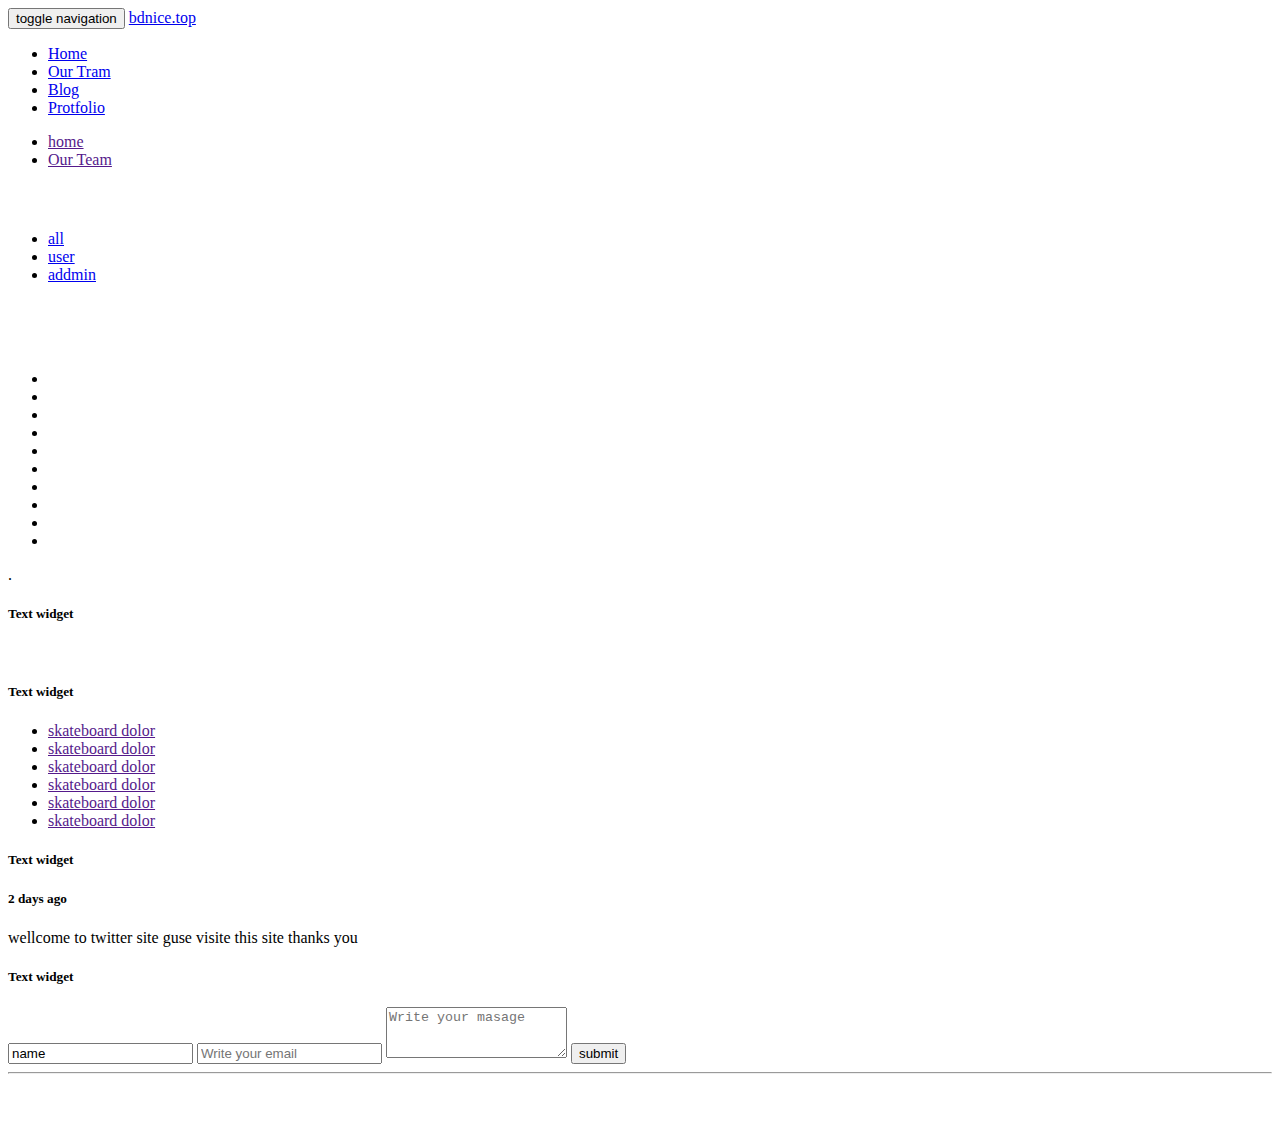
==== ourteam.html @ 49d4c73a "Add files via upload" ====
<!DOCTYPE html>
<html lang="en">
  <head>
    <meta charset="utf-8">
    <meta http-equiv="X-UA-Compatible" content="IE=edge">
    <meta name="content-Type" content="text/html; charset=UTF-8" />
    <meta name="viewport" content="width=device-width, initial-scale=1">
    <!-- The above 3 meta tags *must* come first in the head; any other head content must come *after* these tags -->
    <!-- Bootstrap -->
    <link href="css/bootstrap.min.css" rel="stylesheet"/>
	<link rel="stylesheet" href="css/font-awesome.min.css" class="css"/>
	<link rel="stylesheet" type="text/css" href="css/animate.css" media="all" />
	<link rel="stylesheet" type="text/css" href="css/mediaquarry.css" media="all" />
	<link rel="stylesheet" type="text/css" href="css/li-scroller.min.css" media="all" />
	<link rel="stylesheet" type="text/css" href="css/style.css" media="all" />
	 <title> My web design project</title>

    <!-- HTML5 shim and Respond.js for IE8 support of HTML5 elements and media queries -->
    <!-- WARNING: Respond.js doesn't work if you view the page via file:// -->
    <!--[if lt IE 9]>
      <script src="https://oss.maxcdn.com/html5shiv/3.7.3/html5shiv.min.js"></script>
      <script src="https://oss.maxcdn.com/respond/1.4.2/respond.min.js"></script>
    <![endif]-->
  </head>
  <body>
    <div class="navbar navbar-default blog-pag">
      	<div class="container">
      		<div class="-ex-section">
      			<div class="navbar-header">
				  <button type="button" class="navbar-toggle collapsed" data-toggle="collapse" data-target="#one">
				    <span class="sr-only">toggle navigation</span>
					<span class="icon-bar"></span>
					<span class="icon-bar"></span>
					<span class="icon-bar"></span>
					<span class="icon-bar"></span>
				  </button>
				  <a class="c navbar-brand" href="index.html">bdnice.top</a>
				</div>
		     <div class="collapse navbar-collapse navbar-right" id="one" >
			    <div class="main-nav">
					<ul class="nav navbar-nav">
						<li class="active"><a href="index.html">Home</a></li>
						<li><a href="ourteam.html">Our Tram</a></li>
						<li><a href="blog.html ">Blog</a></li>
						<li><a href="protfolio.html">Protfolio</a></li>
				    </ul>
			    </div>
		    </div>
       </div>
   </div>
  </div><!--nav-sectin-->
	<div class="blog-pag">
		<div class="container">
			<div class="row">
				<div class="col-md-12">
					<ul class="breadcrumb">
						<li><a href="">home</a></li>
						<li class="active"><a href="">Our Team</a></li>
					</ul>
				</div>
			</div>
		</div>
	</div>
	<div class="bg-section section">
		<div class="container">
			<div class="row">
				<div class="col-md-12">
				   <div class="content-heading">
					  <h4 class="section" style="color:white;">OurTeam</h4>
				   </div>
				</div>
			</div>
		</div>
	</div>
	
	<div class="our-team-s">
		<div class="container">
			<div class="row">
				<div class="  col-xs-8 col-xs-offset-2 col-sm-6 col-sm-offset-3 col-md-4 col-md-offset-4">
					<div class="tab-section ">
						<ul class="nav nav-tabs">
							<li class="active"><a href="#1" data-toggle="tab">all</a></li>
							<li ><a href="#2" data-toggle="tab">user</a></li>
							<li><a href="#3" data-toggle="tab">addmin</a></li>
						</ul>
					</div>
				</div>
			</div>
		</div>
	</div>
	<div class="our-team-image">
		<div class="container">
			<div class="row">
				<div class="col-xs-12 col-sm-12  col-md-12 ">
					<div class="tab-content">
						 <div class="tab-pane fade in active" id="1">
						   <div class="img-sectin zoomIn">
								<img src="image/new-pic1.jpg" class="img-responsive" alt="" />
								<img src="image/new-pic1.jpg" class="img-responsive" alt="" />
								<img src="image/new-pic1.jpg" class="img-responsive" alt="" />
								<img src="image/new-pic1.jpg" class="img-responsive" alt="" />
								<img src="image/new-pic1.jpg" class="img-responsive" alt="" />
								<img src="image/new-pic1.jpg" class="img-responsive" alt="" />
								
								<img src="image/about-img.jpg" class="img-responsive" alt="" />
								<img src="image/about-img.jpg" class="img-responsive" alt="" />
								<img src="image/about-img.jpg" class="img-responsive" alt="" />
								<img src="image/about-img.jpg" class="img-responsive" alt="" />
								<img src="image/about-img.jpg" class="img-responsive" alt="" />
								<img src="image/about-img.jpg" class="img-responsive" alt="" />
								<img src="image/about-img.jpg" class="img-responsive" alt="" />
								
								<img src="image/Rasel01.jpg"  alt="" />
								<img src="image/Rasel01.jpg"  alt="" />
								<img src="image/Rasel01.jpg" alt="" />
								<img src="image/Rasel01.jpg"  alt="" />
								<img src="image/Rasel01.jpg"  alt="" />
							</div>
						</div>
						<div class="tab-pane fade in" id="2">
							<div class="img-sectin flash">
								<img src="image/about-img.jpg" class="img-responsive" alt="" />
								<img src="image/about-img.jpg" class="img-responsive" alt="" />
								<img src="image/about-img.jpg" class="img-responsive" alt="" />
								<img src="image/about-img.jpg" class="img-responsive" alt="" />
								<img src="image/about-img.jpg" class="img-responsive" alt="" />
								<img src="image/about-img.jpg" class="img-responsive" alt="" /							</div>
						</div>
						<div class="tab-pane fade in" id="3">
							<div class="img-sectin rubberBand">
								<img src="image/Rasel01.jpg"  alt="" />
								<img src="image/Rasel01.jpg"  alt="" />
								<img src="image/Rasel01.jpg" alt="" />
								<img src="image/Rasel01.jpg"  alt="" />
								<img src="image/Rasel01.jpg"  alt="" />
							</div>
						</div>
					</div>
				</div>
			</div>
		</div>
	</div>
	<div class="homepage-slider">
		<div class="container">
			<div class="slider-overline">
				<div class="row">
					<div class="col-md-12">
						<div class="client">
							<ul id="clients">
								<li><a href=""><img src="image/pic2.jpg" class="img-responsive" alt="" /></a></li>
								<li><a href=""><img src="image/pic1.png" class="img-responsive" alt="" /></a></li>
								<li><a href=""><img src="image/feature-pic1.png" class="img-responsive" alt="" /></a></li>
								<li><a href=""><img src="image/team3.jpg" class="img-responsive" alt="" /></a></li>
								<li><a href=""><img src="image/Rasel 01.jpgrrrrrrrrrr.jpg" class="img-responsive" alt="" /></a></li>
								<li><a href=""><img src="image/team1.jpg" class="img-responsive" alt="" /></a></li>
								<li><a href=""><img src="image/pic1.png" class="img-responsive" alt="" /></a></li>
								<li><a href=""><img src="image/feature-pic1.png" class="img-responsive" alt="" /></a></li>
								<li><a href=""><img src="image/team3.jpg" class="img-responsive" alt="" /></a></li>
								<li><a href=""><img src="image/Rasel 01.jpgrrrrrrrrrr.jpg" class="img-responsive" alt="" /></a></li>
								
							</ul>
						</div>
					</div>
				</div>
			</div>
		</div>
	</div>
	<div class="footer">
	   <div class="footer-section">
	   .   <div class="container">
			<div class="row">
				<div class="col-md-3 col-sm-3 col-xs-6">
					 <h5>Text widget</h5>
					   <p style="color:#fff;">accusamus terry richardson ad squid. 3 wolf moon officia aute,
						non cupidatat skateboard dolor brunch.</p>
				</div>
				<div class="col-md-3 col-sm-3 col-xs-6">
					 <h5>Text widget</h5>
					<div class="menu-list-widget">
						<ul>
							<li><a href="">skateboard dolor</a></li>
							<li><a href="">skateboard dolor</a></li>
							<li><a href="">skateboard dolor</a></li>
							<li><a href="">skateboard dolor</a></li>
							<li><a href="">skateboard dolor</a></li>
							<li><a href="">skateboard dolor</a></li>
						</ul>
					</div>
				</div>
				<div class="col-md-3 col-sm-3 col-xs-6">
					<h5>Text widget</h5>
					<div class="notification-sectin">
					<div class="icon">
						<a href=""><i class="fa fa-twitter"></i></a>
					</div>
					 <div class="notification-box">
					   <h5>2 days ago</h5>
						<p>wellcome to twitter site guse visite this site thanks you</p>
					 </div>
					 </div>
				</div>
				<div class="col-md-3 col-sm-3 col-xs-6">
					 <h5>Text widget</h5>
					<div class="form-section">
						<form method="post">
							<input class="form-control"  placeholder="Write your name" required="required" type="text" value="name" >
							<input class="form-control" required="required" placeholder="Write your email" >
							<textarea class="form-control" placeholder="Write your masage" required="required"  rows="3" ></textarea>
							<button type="submit" class="btn btn-default bt">submit</button>
						</form>
				 </div>
			</div>
	</div>
	<hr />
	<div class="social-icon">
	    <a href=""><i class="fa fa-facebook"></i></a>
	    <a href=""><i class="fa fa-youtube"></i></a>
	    <a href=""><i class="fa fa-twitter"></i></a>
	</div>
  </div>
 </div>
</div>
	  <br />
	  <br />
    <!-- jQuery (necessary for Bootstrap's JavaScript plugins) -->
    <script src="https://ajax.googleapis.com/ajax/libs/jquery/1.12.4/jquery.min.js"></script>
     <script src="js/jquery.min.js"></script>
	<script src="js/bootstrap.min.js"></script>
	<script src="js/li-scroller.min.js"></script>
	<script src="js/main-li-scroller-p-eddit.js"></script>
  </body>
</html>
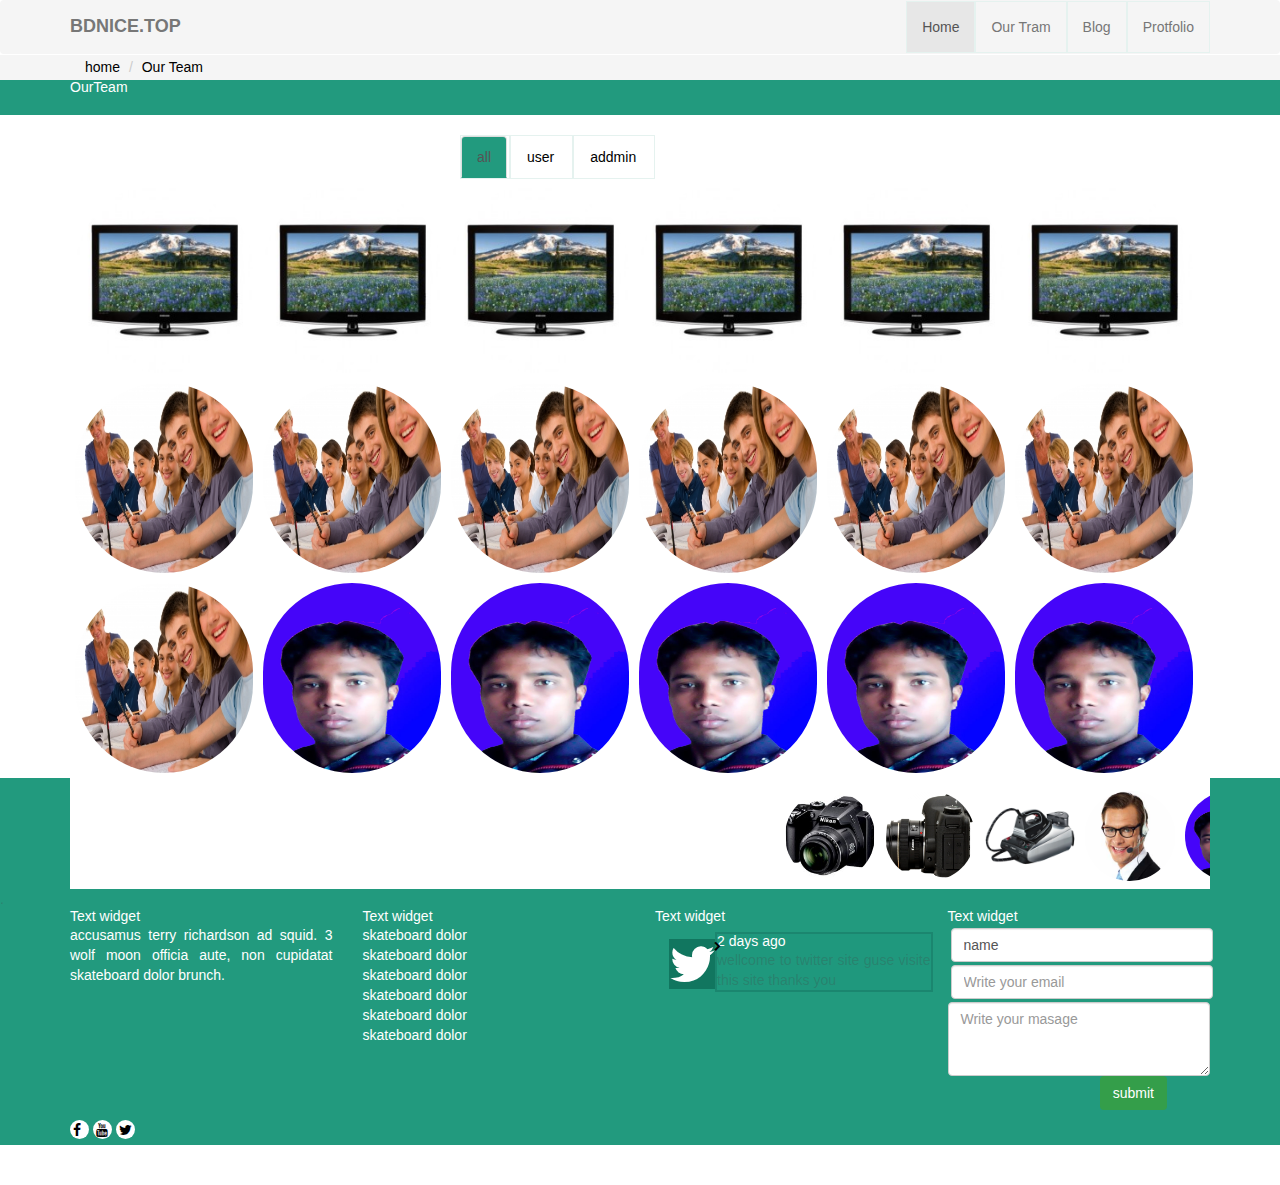
==== commit 90e03133: "Update ourteam.html" ====
--- a/ourteam.html
+++ b/ourteam.html
@@ -124,7 +124,8 @@
 								<img src="image/about-img.jpg" class="img-responsive" alt="" />
 								<img src="image/about-img.jpg" class="img-responsive" alt="" />
 								<img src="image/about-img.jpg" class="img-responsive" alt="" />
-								<img src="image/about-img.jpg" class="img-responsive" alt="" /							</div>
+								<img src="image/about-img.jpg" class="img-responsive" alt="" />		
+							</div>
 						</div>
 						<div class="tab-pane fade in" id="3">
 							<div class="img-sectin rubberBand">
@@ -229,4 +230,4 @@
 	<script src="js/li-scroller.min.js"></script>
 	<script src="js/main-li-scroller-p-eddit.js"></script>
   </body>
-</html>+</html>
--- a/css/mediaquarry.css
+++ b/css/mediaquarry.css
@@ -0,0 +1,66 @@
+
+@media (max-width: 992px) {
+	
+	.nav > li > a {
+		position: relative;
+		display: block;
+		padding: 5px 7px;
+		}
+		p{
+			font-size:14px;
+			text-align:justify;
+			color:red;
+		}
+		hi,h2,h3,h4,h5,h6{
+			font-size:14px;
+		}
+	
+		
+		.img-sectin img{
+		float:left ;
+		padding:5px ;
+		-webkit-border-radius:100px !important;
+		-moz-border-radius:100px !important;
+		width:50px !important;
+		
+		height:50px !important;
+	}
+		
+		.left-sidebar-s {
+		width: 24px !important;
+		background: none repeat scroll 0% 0% #229A7E;
+		height: 27px !important;
+		border-radius: 42px 42px 2px;
+		position: absolute;
+		top: 30px !important;
+		left: -3% !important;
+		}
+}
+@media (max-width: 320px){
+	.pagination > li > a, .pagination > li > span {
+		position: relative;
+		float: left;
+		padding: 1px 4px;
+		margin-left: -1px;
+		line-height: 1.42857;
+		color: #337AB7;
+		text-decoration: none;
+		background-color: #FFF;
+		border: 1px solid #DDD;
+		}
+	
+}
+@media (max-width: 768px){
+			
+			.wrap {
+				width:100% !important;
+				height:auto ;
+				display:block !important;
+			}
+			.texted ul li{
+				float:none !important;
+				margin-top:10px !important;
+			}
+}
+
+        
--- a/css/li-scroller.min.css
+++ b/css/li-scroller.min.css
@@ -0,0 +1,47 @@
+/* liScroll styles */
+
+.tickercontainer { /* the outer div with the black border */
+background: #fff; 
+margin: 0; 
+padding: 0;
+overflow: hidden; 
+}
+.tickercontainer .mask { /* that serves as a mask. so you get a sort of padding both left and right */
+position: relative;
+left: 10px;
+top: 8px;
+overflow: hidden;
+}
+ul.newsticker { /* that's your list */
+position: relative;
+left: 750px;
+font: bold 10px Verdana;
+list-style-type: none;
+margin: 0;
+padding: 0;
+
+}
+ul.newsticker li {
+float: left; /* important: display inline gives incorrect results when you check for elem's width */
+margin: 0;
+padding: 0;
+background: #fff;
+}
+ul.newsticker a {
+white-space: nowrap;
+padding: 0;
+color: #ff0000;
+font: bold 10px Verdana;
+margin: 0 50px 0 0;
+} 
+ul.newsticker span {
+margin: 0 10px 0 0;
+} 
+
+#clients li a img{
+	width:100px;
+	height:100px;
+	padding:5px;
+	border-radius:100px;
+}
+
--- a/css/style.css
+++ b/css/style.css
@@ -0,0 +1,711 @@
+
+
+body{
+	font-family:arial;
+	font-size:14px;
+	color:#4444;
+}
+a{
+	text-decoration:none;
+	color:#000;
+}
+a:hover{
+	text-decoration:none;
+}
+h1,h2,h3,h4,h5,h6{
+	font-weight:normal;
+	margin-bottom:15px;
+}
+h1{
+	font-size:35px;
+	line-height:35px;
+}
+img{
+	border:none;
+	max-width:100%;
+	height:auto;
+}
+input[type-text], input[type-email], textarea{
+	border:1px solid #ddd;
+	padding:5px;
+}
+input[type-submit]{
+	border:none;
+	padding:5px 15px;
+	background:#444;
+	color:#fff;
+	cursor:pointer;
+}
+ul,li{
+	margin:15px;
+	margin-right:0;
+}
+.fix{
+	overflow:hidden;
+}
+.alignleft{
+	float:left;
+	margin-right:10px;
+}
+.alignleft{
+	float:right;
+	margin-left:10px;
+}
+.alignleft{
+	display:block;
+	margin:0 auto;
+}
+.float-left{
+	float:left;
+}
+.float-right{
+	float:right;
+}
+.colum{
+	transition:all 0.9s;
+	-moz-transition:all 0.9s;
+	-webkit-transition:all 0.9s;
+	-0-transition:all 0.9s;
+}
+
+
+html,body,div,ul,li,dl,dd,h1,h2,h3,h4,h5,h6,
+pre,form,p,blockquote,fieldset,input,hr{
+	margin:0;
+	padding:0;
+}
+h1,h2,h3,h4,h5,h6,pre,code,address,caption,em,strong,th{
+	font-size:1em;
+	font-weight:normal;
+	font-style:normal;
+}
+ul,ol{
+	list-style:none;
+}
+fieldset,img,hr{
+	border:none;
+}
+caption,th{
+	text-align:left;
+}
+table{
+	border-collapse:collapse;
+	border-spacing:0;
+}
+td{
+	vertical-align:top;
+}
+
+*{
+	margin:0;
+	padding:0;
+}
+
+.section{
+	background:#229A7E;
+	margin-bottom:20px;
+}
+.c{
+	color:#FFFFFF;
+	font-weight:700;
+	text-transform:uppercase;
+}
+{
+	background:#FFFFFF;
+}
+.main-nav ul li a{
+     color:#fff;
+}
+.main-nav ul li:hover{
+      border-top:3px soild black;
+}
+.nav > li {
+    border: 1px solid #E5F2EF;
+}
+p{
+	text-align:justify;
+    margin:0;
+	padding:0;
+}
+
+.content{
+	border-right:2px dotted;
+	border-top:2px dotted;
+	border-left:transparent;
+	border-bottom:2px dotted;
+}
+blockquote {
+    border-left: 5px solid #000;
+}
+.tab-section ul{
+	display:block;
+}
+.panel-default > .panel-heading:hover{
+      background:#2A535E;
+	  color:white;
+}
+.panel {
+    position: relative;
+}
+.panel-default > .panel-heading:after{
+      content: "";
+	position: absolute;
+	width: 31px;
+	height: 36px;
+	background: none repeat scroll 0% 0% #229A7E;
+	top: 1px;
+	left: 95.5%;
+	bottom: 0px;
+	right: 0px;
+	  z-index: 1;
+}
+.panel-default > .panel-heading:before{
+      content: "\F078";
+	  font-family:fontawesome;
+	position: absolute;
+	top: 8px;
+	left: 97%;
+	bottom: 0px;
+	right: 0px;
+	color: white;
+	z-index: 1000000000;
+	  
+}
+
+.sitebar-menu-section ul li a:hover{
+	background:#229A7E;
+	border-left:7px solid black;
+}
+
+.activee,.footer-section{
+	background:#229A7E;
+}
+.nav-tabs {
+    border-bottom: none;
+}
+
+.nav-tabs > li.active > a, .nav-tabs > li.active > a:focus, .nav-tabs > li.active > a:hover {
+
+    background-color: #229A7E;
+}
+h5{
+   color:#fff;
+}
+.icon-bar{
+	background:red;
+}
+input{
+	margin:3px;
+}
+.bt{
+	display: inline-block;
+	padding: 6px 12px;
+	margin-bottom: 0;
+	font-size: 14px;
+	font-weight: 400;
+	line-height: 1.42857143;
+	text-align: center;
+	white-space: nowrap;
+	vertical-align: middle;
+	-ms-touch-action: manipulation;
+	touch-action: manipulation;
+	cursor: pointer;
+	-webkit-user-select: none;
+	-moz-user-select: none;
+	-ms-user-select: none;
+	user-select: none;
+	background-image: none;
+	border: 1px solid transparent;
+    border-top-color: transparent;
+    border-right-color: transparent;
+    border-bottom-color: transparent;
+    border-left-color: transparent;
+	border-radius: 4px;
+	background-color: #349E4A;
+	color:#fff;
+	bottom: 18%;
+	right: 4%;
+	position: relative;
+	left: 58%;
+	position: relative;
+}
+.menu-list-widget ul li a{
+	color:#fff;
+}
+.icon i.fa {
+    font-size: 50px;
+    overflow: hidden;
+    color: #FFF;
+	background:#11765F;
+
+}
+.social-icon i.fa {
+	color:#ff;
+    padding: 3px;
+	width: 19px;
+	height: 19px;
+    border-radius: 50px !important;
+    background: none repeat scroll 0% 0% #FFF;
+	margin-bottom:6px;
+}
+
+hr {
+    margin-top: 4px;
+    margin-bottom: 6px;
+    border-width: 2px 0px 0px;
+    border-color: rgba(21, 122, 72, 1) -moz-use-text-color -moz-use-text-color;
+}
+
+.notification-box{
+	position: absolute;
+	border: 2px solid #1B866F;
+	box-sizing: border-box;
+	top: 23px;
+	left: 75px;
+	background:#1F987D;
+}
+.notification-box:before{
+	content: "\f054";
+	font-family: fontawesome;
+	position: absolute;
+	top: 8%;
+	bottom: 0px;
+	right: 98%;
+	font-size: 10px;
+	color: black;
+}
+.notification-sectin{
+	padding:14px;
+	box-sizing:border-box;
+}
+.carousel-control.right {
+    right: 0px;
+    left: auto;
+	background-image:none;
+    background-repeat: repeat-x;
+}
+.carousel-control.left {
+    background-image:none;
+    background-repeat: repeat-x;
+}
+.navbar {
+    position: relative;
+    min-height: 50px;
+    margin-bottom: 1px;
+    border: 1px solid transparent;
+}
+
+.breadcrumb {
+    padding: 2px 15px;
+    margin-bottom: 1px;
+}
+.catagory-sectin ul{
+	margin:0;
+	padding:0;
+	list-style:none;
+}
+.catagory-sectin ul li{
+	position:relative;
+	border:2px solid #E5F2EF;
+}
+.catagory-sectin ul li:after{
+		content:"\f123";
+		font-family:fontawesome;
+		position:absolute;
+		bottom:0;
+		right:0;
+		font-size: 17px;
+}
+
+.catagory-sectin ul li a{
+	text-decoration:none;
+	padding:4px;
+}
+.blog-pag{
+	background:#F5F5F5;
+}
+.dot{
+	width:100%;
+	height:3px;
+	background:#EDEEF0;
+	margin-top:10px;
+}
+
+.clas {
+    font-size: 25px;
+    position: relative;
+	left: 98%;
+	top: -12px;;
+}
+a:hover{
+	text-decoration:none;
+}
+.left-sidebar-s{
+		width: 30px;
+		background: none repeat scroll 0% 0% #229A7E;
+		height: 30px;
+		border-radius: 42px 42px 2px;
+		position: absolute;
+		top: 15px;
+		left: -2%;
+		behavior:url(PIE.htc);
+	}
+.left-sidebar-s .n-s h4{
+	color:#fff;
+	padding:8px;
+}
+.content-s{
+	padding:18px;
+	position:relative;
+}
+
+.wrap{
+	margin-bottom:20px;
+	margin-top:20px;
+	box-sizing:border-box;
+	width:212px;
+	height:250px;
+	border:1px solid red;	
+	box-shadow:0px 0px 25px red;
+	overflow:hidden;
+	behavior:url(PIE.htc);
+	
+}
+.wrap img{
+	width:100%;
+	height:100%;
+	display:auto;
+}
+.contented{
+	width:212px;
+	height:250px;
+	background:rgba(0,0,0,0.50);
+	position:relative;
+	behavior:url(PIE.htc);
+	
+}
+.wrap:hover .contented{
+	-ms-transform:translateY(-257px);
+	transform:translateY(-257px);
+	transition:.3s;
+	behavior:url(PIE.htc);
+}
+.texted{
+	color:red;
+}
+.texted ul{
+	margin:0;
+	padding:0;
+	list-style:none;
+}
+.texted ul li{
+	position:relative;
+	float:left;
+	color:white;
+	padding: 7px;
+    margin-top: 50%;
+}
+.texted ul li a{
+    color: #FFF;
+    background: none repeat scroll 0% 0% #F00;
+    padding: 12px;
+    border-radius: 50px;
+	behavior:url(PIE.htc);
+}
+	
+.img-sectin img{
+	float:left;
+	padding:5px;
+	border-radius:100px !important;
+	-webkit-border-radius: 100px !important;
+	-moz-border-radius: 100px 100px 100px 100px !important;
+	behavior:url(PIE.htc);
+	width:188px;
+	height:200px;
+}
+
+.zoomIn{
+	animation-duration:3s;
+	animation-delay:1s;
+	animation-iteration-count:infinite;
+		
+	-moz-animation-duration:3s;
+	-moz-animation-delay:1s;
+	-moz-animation-iteration-count:infinite;
+
+	-webkit-animation-duration:3s;
+	-webkit-animation-delay:1s;
+	-webkit-animation-iteration-count:infinite;
+}
+.rubberBand{
+	animation-duration:3s;
+	animation-delay:1s;
+	animation-iteration-count:infinite;
+		
+	-moz-animation-duration:3s;
+	-moz-animation-delay:1s;
+	-moz-animation-iteration-count:infinite;
+
+	-webkit-animation-duration:3s;
+	-webkit-animation-delay:1s;
+	-webkit-animation-iteration-count:infinite;
+}
+.flash{
+	animation-duration:3s;
+	animation-delay:1s;
+	animation-iteration-count:infinite;
+	
+	-moz-animation-duration:3s;
+	-moz-animation-delay:1s;
+	-moz-animation-iteration-count:infinite;
+
+	-webkit-animation-duration:3s;
+	-webkit-animation-delay:1s;
+	-webkit-animation-iteration-count:infinite;
+
+}
+
+.counter{ text-align: center; }
+.counter .counter-value{
+    width: 205px;
+    height: 205px;
+    line-height: 180px;
+    border-radius: 50%;
+    border: 10px double #fff;
+    margin: 0 auto;
+    font-size: 55px;
+    color: #fff;
+    text-shadow: 0 1px 0 #ccc, 0 2px 0 #c9c9c9, 0 3px 0 #bbb, 0 4px 0 #b9b9b9, 0 5px 0 #aaa, 0 6px 1px rgba(0,0,0,.1), 0 0 5px rgba(0,0,0,.1), 0 1px 3px rgba(0,0,0,.3), 0 3px 5px rgba(0,0,0,.2), 0 5px 10px rgba(0,0,0,.25), 0 10px 10px rgba(0,0,0,.2), 0 20px 20px rgba(0,0,0,.15);
+    position: absolute;
+    top: 14px;
+    left: 0;
+    right: 0;
+}
+.counter .title{
+    padding: 20px;
+    margin: 0;
+    background: #dfdfdf;
+    font-size: 20px;
+    font-weight: 600;
+    color: #110931;
+    text-transform: uppercase;
+    border-radius: 30px 30px 30px 0;
+    box-shadow: 5px 5px 5px rgb(143, 142, 142);
+}
+@media only screen and (max-width: 1200px){
+    .counter .counter-value{ left: 18px; }
+}
+@media only screen and (max-width: 990px){
+    .counter{ margin-bottom: 30px; }
+    .counter .counter-value{ left: 0; }
+}
+
+
+.progress{
+	border-radius:50px;
+	position: relative;
+	overflow: visible;
+	height:15px;
+	border-radius:50px;
+	
+}
+.progress-value{
+	   text-align:center;
+	   font-weight: 900;
+	   position:absolute;
+       top:-3px;
+	   bottom:0px;
+	   font-size: 15px;
+	   font-weight: 700;
+}
+.progress-bar{
+	position:relative;
+	-webkit-animation: animate-positive 3s;
+	animation: animate-positive 3s;
+	border-radius:50px;
+	
+}
+ @-webkit-keyframes animate-positive{
+	 0% {
+		 width:0%;
+	 }
+ }
+  @keyframes animate-positive{
+	 0% {
+		 width:0%;
+	 }
+ }
+.progress-bar:after{
+	 content:"\f041";
+	 font-family:"FontAwesome";
+	   font-weight: 900;
+	   position:absolute;
+	   top: -22px;
+	   right: -7px;
+	   font-size: 25px;
+	   font-weight: 700;
+	   color: #EA8C2F;
+	 
+ }
+
+	
+	
+.counter-overly {
+    background-color: rgba(0, 0, 0, 0.6);
+    display: block;
+    height: 100%;
+    width: 100%;
+	background:url("image/Untitled-1.psdp.jpg");
+}
+
+
+.counter-content {
+    padding-top: 5px;
+    padding-bottom: 5px;
+}
+.counter-content {
+    text-align: center;
+}
+.count {
+
+	color: #FFF;
+	padding: 13px 0px;
+	background: rgba(0, 0, 0, 0.65);
+	box-sizing: border-box;
+	margin-bottom: 10px;
+}
+
+.count span {
+    font-size: 16px;
+}
+.count h3 {
+    font-size: 16px;
+}
+.count {
+    color: yellow;
+}
+.counter-content {
+    text-align: center;
+}
+
+h3 {
+    font-weight: 700px;
+}
+
+.categories-secton ul li::before {
+    content: "\f061";
+    font-family: FontAwesome;
+    top: 12px;
+    left: 1%;
+    position: absolute;
+    font-size: 8px;
+    color: #fff;
+    background: #23997F;
+    padding: 2px;
+    border-radius: 100px;
+    text-align: center;
+}
+.recent-post-s ul li::before {
+    content: "\f00c";
+    font-family: FontAwesome;
+    top: 12px;
+    left: 1%;
+    position: absolute;
+    font-size: 8px;
+    color: #fff;
+    background: #23997F;
+    padding: 2px;
+    border-radius: 100px;
+    text-align: center;
+}
+
+.btn-primary {
+    color: #fff;
+    background-color: #8C9799;
+    margin: 2px;
+}
+.site-b h2 {
+    background: #229A7E;
+    padding: 4px;
+    text-transform: uppercase;
+    color: #fff;
+    text-align: center;
+}
+.t-m-img img{
+	display:inline-block;
+}
+.p-a{
+	color:red;
+	padding:10px;
+	margin-top:5px;
+}
+
+.skill-content{
+	margin:60px 0px;
+}
+.tab-image-section ul li a:hover{
+	background:#229A7E;
+	color:#fff;
+	border-left:5px solid black;
+}
+.t-b-i{
+	padding:10px;
+}
+.crun-down-section{
+	background:black;
+}
+.homepage-slider{
+	background:#229A7E;
+}
+.hover-to img{
+	width:100%;
+	padding:2px;
+	position:relative;
+}
+.caption p{
+	text-align:justify;
+	font-size:14px;
+	text-align:center;
+}
+.hover-icon i.fa {
+    display: inline-block;
+    font: normal normal normal 14px/1 FontAwesome;
+        font-weight: normal;
+        font-size: 14px;
+    font-weight: normal;
+    font-size: 14px;
+    font-size: inherit;
+    text-rendering: auto;
+    -webkit-font-smoothing: antialiased;
+    -moz-osx-font-smoothing: grayscale;
+    text-align: center;
+    font-size: 20px;
+    font-weight: 700;
+    color: gray;
+    padding: 5px;
+    background: #fff;
+    border-radius: 50px;
+    border: 4px solid;
+	top: -20px;
+	position: relative;
+
+}
+.thumbnail img {
+    width: 0px;
+}
+
+.thumbnail {
+	border: none;
+	background:gray;
+	border-radius: 40px 0px 40px 0px;
+	
+}
+
+.thumbnail:hover {
+    background:#229B81;
+	border-radius: 0px 42px 0px 42px;
+	transition:.3s;
+}
+.hover-icon i.fa:hover{
+	background:#229B81;
+}
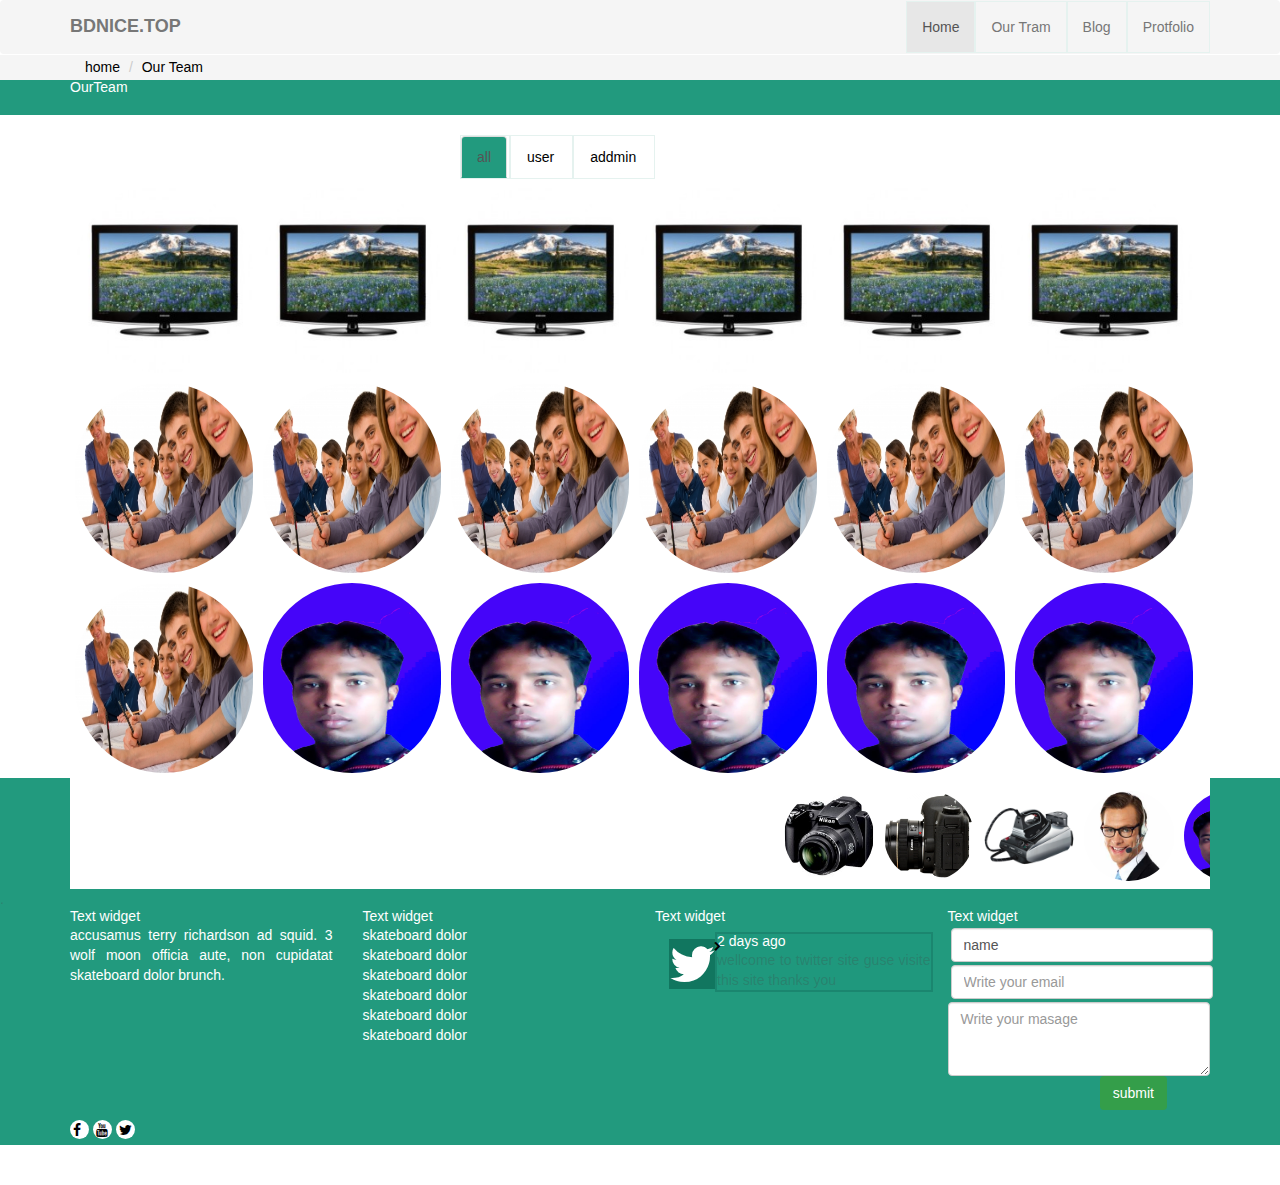
==== commit e6051430: "Update ourteam.html" ====
--- a/ourteam.html
+++ b/ourteam.html
@@ -24,10 +24,10 @@
   </head>
   <body>
     <div class="navbar navbar-default blog-pag">
-      	<div class="container">
-      		<div class="-ex-section">
-      			<div class="navbar-header">
-				  <button type="button" class="navbar-toggle collapsed" data-toggle="collapse" data-target="#one">
+     	 <div class="container">
+      	     <div class="-ex-section">
+      	 	 <div class="navbar-header">
+	     			<button type="button" class="navbar-toggle collapsed" data-toggle="collapse" data-target="#one">
 				    <span class="sr-only">toggle navigation</span>
 					<span class="icon-bar"></span>
 					<span class="icon-bar"></span>
@@ -76,7 +76,7 @@
 	<div class="our-team-s">
 		<div class="container">
 			<div class="row">
-				<div class="  col-xs-8 col-xs-offset-2 col-sm-6 col-sm-offset-3 col-md-4 col-md-offset-4">
+				<div class=" col-xs-8 col-xs-offset-2 col-sm-6 col-sm-offset-3 col-md-4 col-md-offset-4">
 					<div class="tab-section ">
 						<ul class="nav nav-tabs">
 							<li class="active"><a href="#1" data-toggle="tab">all</a></li>
@@ -123,8 +123,7 @@
 								<img src="image/about-img.jpg" class="img-responsive" alt="" />
 								<img src="image/about-img.jpg" class="img-responsive" alt="" />
 								<img src="image/about-img.jpg" class="img-responsive" alt="" />
-								<img src="image/about-img.jpg" class="img-responsive" alt="" />
-								<img src="image/about-img.jpg" class="img-responsive" alt="" />		
+								<img src="image/about-img.jpg" class="img-responsive" alt="" />	
 							</div>
 						</div>
 						<div class="tab-pane fade in" id="3">
